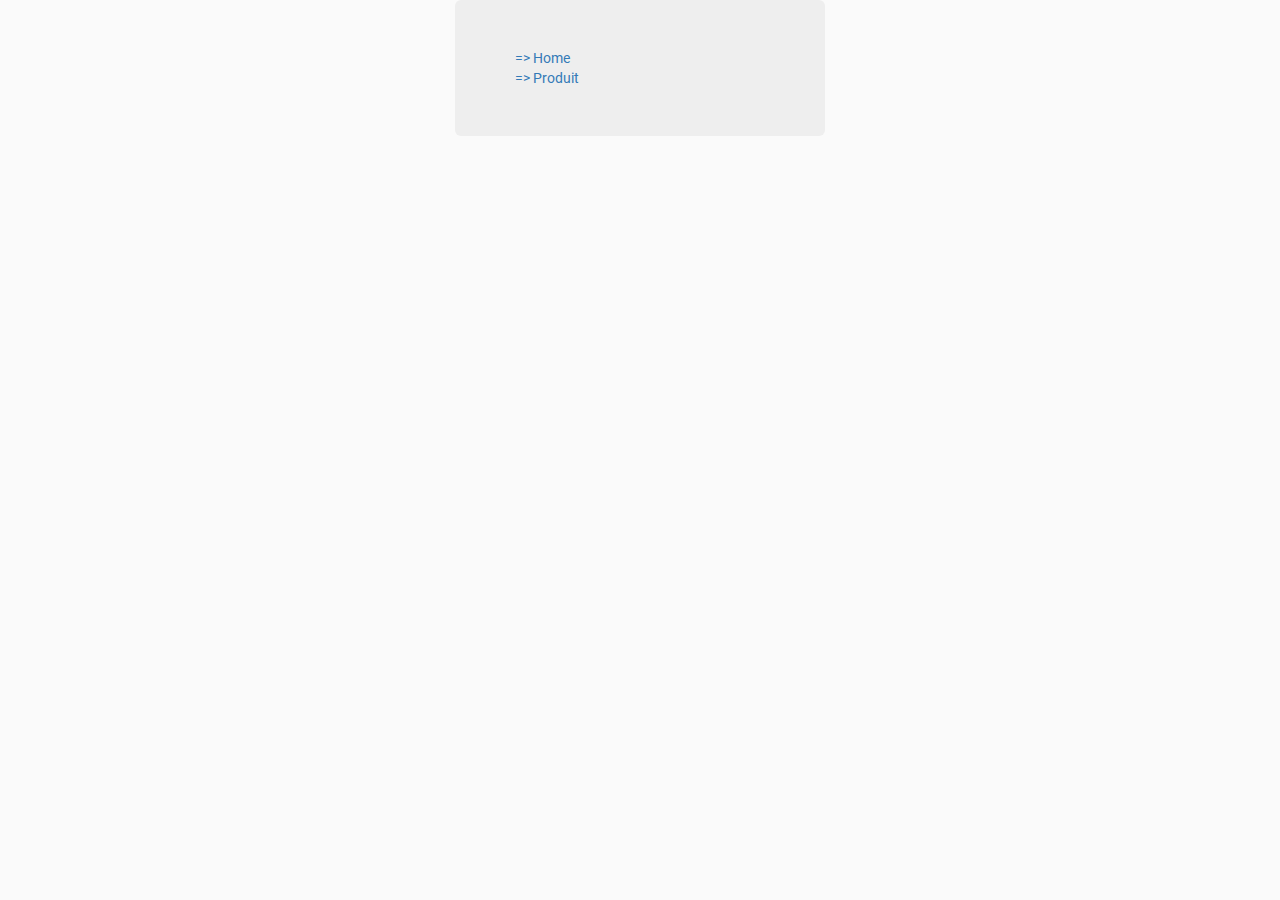
==== all-link.html @ de7637de "first-commit" ====
<!DOCTYPE html>
<html lang="en">
<head>
    <meta charset="UTF-8">
    <title>ALL LINKS (Brando) | BRANDO</title>
    <meta content="width=device-width, initial-scale=1" name="viewport">
    <link href="favicon.ico" rel="shortcut icon" type="image/x-icon">
    <link href="assets/stylesheets/font-awesome.min.css" rel="stylesheet">
    <link href="assets/stylesheets/animate.min.css" rel="stylesheet">
    <link href="assets/stylesheets/owl.carousel.min.css" rel="stylesheet">

    <!-- Magnific Popup core CSS file -->
    <link href="assets/stylesheets/bootstrap.min.css" rel="stylesheet">
    <link href="assets/css/style.css" rel="stylesheet">

</head>
<body class="home-page">

<div class="container">
    <div class="row">
        <div class="col-md-4 col-md-offset-4">
            <div class="jumbotron">

                <ul>
                    <li><a href="index.html" target="_blank">=> Home</a></li>
                    <li><a href="produit.html" target="_blank">=> Produit</a></li>
                </ul>

            </div>
        </div>
    </div>
</div>


<a href="#" id="scroll" style="display: inline;"><span></span></a>
<!--script-src-->
<script src="assets/js/jquery.min.js"></script>
<script src="assets/js/bootstrap.min.js"></script>
<script src="assets/js/owl.carousel.min.js"></script>

<script src="assets/js/custom.js"></script>

</body>
</html>
---- assets/css/style.css ----
@import "https://fonts.googleapis.com/css2?family=Open+Sans:ital,wght@0,300;0,400;0,600;0,700;0,800;1,300;1,400&display=swap";
@font-face {
  font-family: 'Roboto-regular';
  src: url("../fonts/Roboto-Regular.eot");
  src: url("../fonts/Roboto-Regular.eot?#iefix") format("embedded-opentype"), url("../fonts/Roboto-Regular.woff2") format("woff2"), url("../fonts/Roboto-Regular.woff") format("woff"), url("../fonts/Roboto-Regular.ttf") format("truetype"), url("../fonts/Roboto-Regular.svg#Roboto") format("svg"); }
@font-face {
  font-family: 'Roboto-bold';
  src: url("../fonts/Roboto-Bold.eot");
  src: url("../fonts/Roboto-Bold.eot?#iefix") format("embedded-opentype"), url("../fonts/Roboto-Bold.woff2") format("woff2"), url("../fonts/Roboto-Bold.woff") format("woff"), url("../fonts/Roboto-Bold.ttf") format("truetype"), url("../fonts/Roboto-Bold.svg#Roboto") format("svg"); }
@font-face {
  font-family: 'Helvetica Neue LT Light';
  font-style: normal;
  font-weight: normal;
  src: local("../fonts/Helvetica Neue LT Light"), url("../fonts/Helvetica Neue LT 45 Light.woff") format("woff"); }
@font-face {
  font-family: 'Helvetica Neue LT Bold';
  font-style: normal;
  font-weight: normal;
  src: local("../fonts/Helvetica Neue LT Bold"), url("../fonts/Helvetica Neue LT 75 Bold.woff") format("woff"); }
@font-face {
  font-family: 'Helvetica Neue LT Medium';
  font-style: normal;
  font-weight: normal;
  src: local("../fontsh/Helvetica Neue LT Medium"), url("../fonts/Helvetica Neue LT 65 Medium.woff") format("woff"); }
@font-face {
  font-family: 'Helvetica Neue LT Black';
  font-style: normal;
  font-weight: normal;
  src: local("../fonts/Helvetica Neue LT Black"), url("../fonts/Helvetica Neue LT 95 Black.woff") format("woff"); }
/*=====================================================================
==========================   all-mixing-scss  =========================
========================================================================*/
/* output CSS
.icon-save {
  color: green;
}
.icon-cancel {
  color: gray;
}
.icon-delete {
  color: red;
} */
/*=====================================================================
==========================   main-css-all-pages  =========================
========================================================================*/
body {
  float: left;
  width: 100%;
  position: relative;
  margin: 0;
  padding: 0;
  font-family: 'Roboto-regular';
  background: #fafafa; }

.container-fluid {
  padding-left: 20px;
  padding-right: 20px; }
  @media (min-width: 1850px) {
    .container-fluid {
      width: 1830px; } }
  @media (max-width: 768px) {
    .container-fluid {
      padding-left: 15px;
      padding-right: 15px; } }

/*=====================================================================
==========================   font-face  =========================
========================================================================*/
a, a:hover, a:active, a:focus, a:link, a:visited {
  text-decoration: none;
  transition: 0.5s;
  -webkit-transition: 0.5s;
  -ms-transition: 0.5s;
  -moz-transition: 0.5s;
  -o-transition: 0.5s; }

select {
  cursor: pointer !important; }

ul {
  margin: 0;
  padding: 0;
  list-style: none; }

a, p, h1, h2, h3, h4, h5, h6, li, ul {
  margin: 0;
  padding: 0;
  transition: .5s; }

.vertical-block {
  float: left;
  width: 100%;
  position: relative;
  display: table;
  height: 100%; }
  .vertical-block .cell {
    display: table-cell;
    vertical-align: middle; }

button, .btn, .form-control, input {
  border-radius: 0px;
  -webkit-border-radius: 0px;
  -ms-border-radius: 0px;
  -moz-border-radius: 0px;
  -o-border-radius: 0px;
  box-shadow: none;
  -webkit-box-shadow: none;
  -ms-box-shadow: none;
  -moz-box-shadow: none;
  -o-box-shadow: none; }
  button:focus, button:active, button:visited, .btn:focus, .btn:active, .btn:visited, .form-control:focus, .form-control:active, .form-control:visited, input:focus, input:active, input:visited {
    outline: none;
    box-shadow: none;
    -webkit-box-shadow: none;
    -ms-box-shadow: none;
    -moz-box-shadow: none;
    -o-box-shadow: none;
    border-radius: 0px;
    -webkit-border-radius: 0px;
    -ms-border-radius: 0px;
    -moz-border-radius: 0px;
    -o-border-radius: 0px; }

/*========================================================================================================
================================ Header Scss ===================================================================
===========================================================================================================*/
header {
  float: left;
  width: 100%;
  position: relative;
  padding: 30px 0 0; }
  @media (max-width: 767px) {
    header {
      padding-top: 15px; } }
  @media (max-width: 425px) {
    header {
      padding-top: 25px; } }
  @media (max-width: 767px) {
    header .col-custom-6 {
      position: absolute;
      top: 15px;
      right: 0; } }
  @media (max-width: 425px) {
    header .col-custom-6 {
      position: absolute;
      top: 10px;
      right: 0;
      left: 0; }
      header .col-custom-6 .service-client {
        text-align: center; } }

.logo-sec {
  margin-bottom: 5px; }
  @media (max-width: 425px) {
    .logo-sec {
      margin-top: 15px; } }
  .logo-sec a {
    display: block; }
    .logo-sec a img {
      -webkit-mix-blend-mode: multiply;
      -moz-mix-blend-mode: multiply;
      -ms-mix-blend-mode: multiply;
      -o-mix-blend-mode: multiply;
      mix-blend-mode: multiply; }
      @media (max-width: 425px) {
        .logo-sec a img {
          margin: 0 auto 15px; } }

.service-client {
  text-align: right;
  margin-bottom: 5px; }
  @media (max-width: 992px) {
    .service-client {
      margin-bottom: 15px; } }
  .service-client a {
    font-family: 'Roboto-regular';
    text-transform: uppercase;
    font-size: 12px;
    color: #656565;
    letter-spacing: 0.95px; }

.mon-panier {
  float: right;
  text-align: right;
  margin-bottom: 5px; }
  @media (max-width: 992px) {
    .mon-panier {
      float: none;
      margin-bottom: 15px; } }
  @media (max-width: 992px) {
    .mon-panier img {
      display: inline-block; } }
  .mon-panier a {
    font-family: 'Roboto-regular';
    color: #656565;
    font-size: 10.62px;
    text-transform: uppercase;
    letter-spacing: 0.5px;
    padding-right: 7px;
    display: block; }
    @media (max-width: 992px) {
      .mon-panier a {
        margin-bottom: 5px; } }
    .mon-panier a img {
      display: inline-block;
      position: relative;
      top: -2px;
      left: 7px;
      -webkit-mix-blend-mode: multiply;
      -moz-mix-blend-mode: multiply;
      -ms-mix-blend-mode: multiply;
      -o-mix-blend-mode: multiply;
      mix-blend-mode: multiply; }
    .mon-panier a .curPointer {
      margin-top: 12px; }

.amazon-sec {
  margin-top: -5px;
  float: right;
  margin-bottom: 5px; }
  .amazon-sec p {
    font-family: 'Roboto-regular';
    font-size: 14px;
    color: #000;
    letter-spacing: -0.2px;
    margin-bottom: 7px; }
  .amazon-sec a {
    display: block; }
    .amazon-sec a img {
      -webkit-mix-blend-mode: multiply;
      -moz-mix-blend-mode: multiply;
      -ms-mix-blend-mode: multiply;
      -o-mix-blend-mode: multiply;
      mix-blend-mode: multiply; }

@media (max-width: 767px) {
  .navbar-collapse {
    background: #f89c13; } }

.navbar-custom {
  margin-bottom: 0;
  min-height: auto; }
  .navbar-custom .navbar-nav li {
    border-right: 1px solid #dcdcdc; }
    @media (max-width: 767px) {
      .navbar-custom .navbar-nav li {
        border-right: none;
        border-bottom: 1px solid #ea8e04; } }
    .navbar-custom .navbar-nav li:last-child {
      border: none; }
    .navbar-custom .navbar-nav li a {
      font-family: 'Roboto-regular';
      color: #000;
      font-size: 17px;
      letter-spacing: -0.3px;
      padding: 10px 18px; }
      .navbar-custom .navbar-nav li a:hover, .navbar-custom .navbar-nav li a:focus, .navbar-custom .navbar-nav li a:active, .navbar-custom .navbar-nav li a.active {
        background: none;
        border-color: transparent;
        color: #f89c13; }
        @media (max-width: 767px) {
          .navbar-custom .navbar-nav li a:hover, .navbar-custom .navbar-nav li a:focus, .navbar-custom .navbar-nav li a:active, .navbar-custom .navbar-nav li a.active {
            color: #000; } }
      @media (max-width: 767px) {
        .navbar-custom .navbar-nav li a {
          text-align: center; } }
  .navbar-custom .navbar-toggle {
    background: #f89c13; }
    .navbar-custom .navbar-toggle .icon-bar {
      background: #000; }

@media (max-width: 767px) {
  .mediaFlex_row {
    display: flex;
    flex-wrap: wrap;
    justify-content: center;
    align-self: center; } }

.col-lg-1, .col-lg-10, .col-lg-11, .col-lg-12, .col-lg-2, .col-lg-3, .col-lg-4, .col-lg-5, .col-lg-6, .col-lg-7, .col-lg-8, .col-lg-9, .col-md-1, .col-md-10, .col-md-11, .col-md-12, .col-md-2, .col-md-3, .col-md-4, .col-md-5, .col-md-6, .col-md-7, .col-md-8, .col-md-9, .col-sm-1, .col-sm-10, .col-sm-11, .col-sm-12, .col-sm-2, .col-sm-3, .col-sm-4, .col-sm-5, .col-sm-6, .col-sm-7, .col-sm-8, .col-sm-9, .col-xs-1, .col-xs-10, .col-xs-11, .col-xs-12, .col-xs-2, .col-xs-3, .col-xs-4, .col-xs-5, .col-xs-6, .col-xs-7, .col-xs-8, .col-xs-9 {
  padding-left: 10px;
  padding-right: 10px; }

.navbar-header {
  position: absolute;
  z-index: 9;
  top: -40px;
  left: 15px; }

.hamburger {
  overflow: visible;
  margin: 0;
  cursor: pointer;
  transition-timing-function: linear;
  transition-duration: 0.15s;
  transition-property: opacity, filter;
  text-transform: none;
  color: inherit;
  border: 0;
  background-color: transparent;
  display: none;
  width: 20px; }
  @media (max-width: 767px) {
    .hamburger {
      display: block; } }
  .hamburger:hover {
    opacity: 0.7; }
  .hamburger .hamburger-box {
    position: relative;
    display: block;
    height: 16px; }
    .hamburger .hamburger-box .hamburger-inner {
      background-color: #000;
      position: absolute;
      width: 21px;
      height: 2px;
      transition-property: transform;
      border-radius: 4px;
      top: auto;
      bottom: 0;
      transition-delay: 0.13s;
      transition-timing-function: cubic-bezier(0.55, 0.055, 0.675, 0.19);
      transition-duration: 0.13s;
      left: -2px; }
      .hamburger .hamburger-box .hamburger-inner:after, .hamburger .hamburger-box .hamburger-inner:before {
        display: block;
        content: "";
        position: absolute;
        width: 21px;
        height: 2px;
        border-radius: 4px;
        background-color: #000; }
      .hamburger .hamburger-box .hamburger-inner:after {
        top: -12px;
        transition: top 0.2s cubic-bezier(0.33333, 0.66667, 0.66667, 1) 0.2s, opacity 0.1s linear;
        bottom: -10px; }
      .hamburger .hamburger-box .hamburger-inner:before {
        top: -6px;
        transition: top 0.12s cubic-bezier(0.33333, 0.66667, 0.66667, 1) 0.2s, transform 0.13s cubic-bezier(0.55, 0.055, 0.675, 0.19);
        width: 13px;
        right: 0; }
  .hamburger.is-active .hamburger-inner {
    transition-delay: 0.22s;
    transition-timing-function: cubic-bezier(0.215, 0.61, 0.355, 1);
    transform: translate3d(0, -6px, 0) rotate(-45deg); }
    .hamburger.is-active .hamburger-inner:before {
      top: 0;
      transition: top 0.1s cubic-bezier(0.33333, 0, 0.66667, 0.33333) 0.16s, transform 0.13s cubic-bezier(0.215, 0.61, 0.355, 1) 0.25s;
      transform: rotate(-90deg);
      width: 21px; }
    .hamburger.is-active .hamburger-inner:after {
      top: 0;
      transition: top 0.2s cubic-bezier(0.33333, 0, 0.66667, 0.33333), opacity 0.1s linear 0.22s;
      opacity: 0; }

/*========================================================================================================
================================ Footer Scss ===================================================================
===========================================================================================================*/
footer {
  float: left;
  width: 100%;
  position: relative; }

.footer-bg {
  padding: 60px;
  background: #f5f5f5; }
  @media (max-width: 768px) {
    .footer-bg {
      padding: 50px 30px;
      text-align: center; } }
  @media (max-width: 320px) {
    .footer-bg {
      padding: 30px 15px;
      text-align: center; } }

.footer-menu {
  margin-bottom: 30px; }
  @media (min-width: 992px) {
    .footer-menu {
      margin-bottom: 50px; } }
  .footer-menu h3 {
    font-family: 'Open Sans', sans-serif;
    font-weight: 700;
    color: #000;
    font-size: 14px;
    margin-bottom: 15px; }
  .footer-menu a {
    font-family: 'Open Sans', sans-serif;
    font-weight: 400;
    color: #000;
    font-size: 11px;
    display: block;
    margin-bottom: 8px; }
    .footer-menu a:hover {
      color: #f89c13; }

.copyright p {
  font-family: 'Open Sans', sans-serif;
  font-weight: 300;
  color: #757575;
  font-size: 14px;
  letter-spacing: 0.35px; }

/*========================================================================================================
================================ HOME-PAGE-CSS ===================================================================
===========================================================================================================*/
section {
  float: left;
  width: 100%;
  position: relative; }

.mb20 {
  margin-bottom: 20px; }

.manufacturer-img {
  position: relative;
  overflow: hidden; }
  @media (max-width: 992px) {
    .manufacturer-img {
      height: auto;
      margin-bottom: 20px; } }
  @media (min-width: 992px) {
    .manufacturer-img img {
      position: absolute;
      top: 50%;
      left: 50%;
      -webkit-transform: translate(-50%, -50%);
      -ms-transform: translate(-50%, -50%);
      transform: translate(-50%, -50%);
      min-width: fit-content; } }

.prod-img {
  position: relative;
  overflow: hidden; }
  @media (max-width: 992px) {
    .prod-img {
      height: auto;
      margin-bottom: 20px; } }
  @media (min-width: 992px) {
    .prod-img img {
      position: absolute;
      top: 50%;
      left: 50%;
      -webkit-transform: translate(-50%, -50%);
      -ms-transform: translate(-50%, -50%);
      transform: translate(-50%, -50%);
      min-width: fit-content;
      height: inherit; } }

.full-img {
  margin-bottom: 20px; }

.direct-manufacturer {
  padding: 60px 15px;
  background: #edf2f8;
  margin-bottom: 20px; }
  @media (min-width: 1599px) {
    .direct-manufacturer {
      padding: 60px; } }
  @media screen and (min-width: 1199px) and (max-width: 1599px) {
    .direct-manufacturer {
      padding: 30px 25px; } }
  @media (max-width: 768px) {
    .direct-manufacturer {
      padding: 30px 15px; } }
  .direct-manufacturer h4 {
    font-family: 'Roboto-regular';
    color: #000;
    font-size: 13px;
    letter-spacing: 6.5px;
    margin-bottom: 33px;
    text-transform: uppercase; }
  .direct-manufacturer h3 {
    font-family: 'Roboto-bold';
    font-size: 19px;
    color: #000;
    margin-bottom: 34px;
    min-height: 42px; }
    @media (max-width: 992px) {
      .direct-manufacturer h3 {
        min-height: auto;
        margin-bottom: 20px; } }
    @media (max-width: 767px) {
      .direct-manufacturer h3 {
        font-size: 18px;
        margin-bottom: 15px; } }
  .direct-manufacturer p {
    font-family: 'Roboto-regular';
    color: #4d4d4d;
    font-size: 15px;
    margin-bottom: 20px;
    letter-spacing: -0.1px;
    line-height: 1.67; }
    @media (max-width: 767px) {
      .direct-manufacturer p {
        margin-bottom: 15px; } }
  .direct-manufacturer h2 {
    font-family: 'Roboto-regular';
    color: #000;
    font-size: 44.39px;
    margin-bottom: 35px; }
    .direct-manufacturer h2 .euro-icon {
      font-size: 21px;
      position: relative;
      top: -24px;
      left: -12px; }
  .direct-manufacturer-img {
    position: relative; }
    .direct-manufacturer-img img {
      width: 100%; }
    .direct-manufacturer-img a {
      position: absolute;
      top: 50%;
      left: 50%;
      -webkit-transform: translate(-50%, -50%);
      -ms-transform: translate(-50%, -50%);
      transform: translate(-50%, -50%); }
      @media (max-width: 768px) {
        .direct-manufacturer-img a {
          width: 92%;
          margin: 0 auto; } }
  .direct-manufacturer-sec h3 {
    font-family: 'Helvetica Neue LT Light';
    font-style: normal;
    font-weight: normal;
    font-size: 30px;
    color: #6b6b6b; }
    @media (min-width: 1599px) {
      .direct-manufacturer-sec h3 {
        font-size: 39px; } }
    @media (max-width: 992px) {
      .direct-manufacturer-sec h3 {
        font-size: 24px; } }

.btn-custom {
  font-family: 'Roboto-regular';
  color: #fff;
  font-size: 11.92px;
  text-transform: uppercase;
  padding: 11px 30px 10px;
  text-align: center;
  letter-spacing: 0.5px; }
  .btn-custom.bg-yellow {
    background: #f89c13; }
    .btn-custom.bg-yellow:hover {
      background: #f9b145;
      color: #fff; }
  .btn-custom.bg-black {
    background: #000; }
    .btn-custom.bg-black:hover {
      background: #1a1a1a;
      color: #fff; }

.rightBig-img {
  overflow: hidden;
  position: relative; }
  @media (max-width: 992px) {
    .rightBig-img {
      height: auto; } }
  @media (min-width: 992px) {
    .rightBig-img img {
      position: absolute;
      top: 50%;
      left: 50%;
      -webkit-transform: translate(-50%, -50%);
      -ms-transform: translate(-50%, -50%);
      transform: translate(-50%, -50%);
      min-width: fit-content;
      width: 100%; } }

.manufacturer-details {
  padding: 85px 0; }
  @media (max-width: 992px) {
    .manufacturer-details {
      padding: 30px 15px;
      background: #fff;
      margin-bottom: 20px; } }
  @media (max-width: 768px) {
    .manufacturer-details {
      padding: 30px; } }
  .manufacturer-details p {
    font-family: 'Helvetica Neue LT Light';
    font-style: normal;
    font-weight: normal;
    font-size: 39px;
    color: #949494;
    line-height: 1.25; }
    @media (max-width: 992px) {
      .manufacturer-details p {
        font-size: 35px; } }
    @media (max-width: 768px) {
      .manufacturer-details p {
        font-size: 28px; } }
    @media (max-width: 425px) {
      .manufacturer-details p {
        font-size: 24px; } }

.request-quote {
  position: relative;
  height: 435px;
  background: #edf2f8;
  text-align: center;
  padding: 0 15px; }
  @media (min-width: 1600px) {
    .request-quote {
      height: 583px; } }
  @media (max-width: 992px) {
    .request-quote {
      margin-bottom: 20px; } }
  .request-quote .middle-center {
    position: absolute;
    top: 50%;
    left: 50%;
    -webkit-transform: translate(-50%, -50%);
    -ms-transform: translate(-50%, -50%);
    transform: translate(-50%, -50%);
    width: 100%;
    padding: 0 15px; }
  .request-quote img {
    margin: 0 auto 30px; }
  .request-quote p {
    font-family: 'Roboto-regular';
    color: #4d4d4d;
    font-size: 15px;
    margin-bottom: 40px;
    line-height: 1.67; }

/*========================================================================================================
================================ produit Scss ===================================================================
===========================================================================================================*/
.center-content {
  text-align: center; }
  .center-content h3 a {
    text-decoration: underline;
    font-family: 'Roboto-bold';
    font-size: 17px;
    color: #000; }
  .center-content ul {
    margin-bottom: 35px; }
    .center-content ul li {
      display: inline-block; }
      @media (min-width: 1500px) {
        .center-content ul li {
          margin-right: 15px; } }
      @media (max-width: 768px) {
        .center-content ul li {
          display: block; } }
      .center-content ul li a, .center-content ul li select {
        font-family: 'Roboto-regular';
        font-size: 16px;
        color: #383838;
        border-radius: 4px;
        -webkit-border-radius: 4px;
        -ms-border-radius: 4px;
        -moz-border-radius: 4px;
        -o-border-radius: 4px;
        padding: 10px 23px;
        background: #fff;
        box-shadow: 0 0 6px rgba(32, 33, 36, 0.28);
        -webkit-box-shadow: 0 0 6px rgba(32, 33, 36, 0.28);
        -ms-box-shadow: 0 0 6px rgba(32, 33, 36, 0.28);
        -moz-box-shadow: 0 0 6px rgba(32, 33, 36, 0.28);
        -o-box-shadow: 0 0 6px rgba(32, 33, 36, 0.28);
        display: block;
        margin-bottom: 10px;
        border: none; }
        @media (max-width: 768px) {
          .center-content ul li a, .center-content ul li select {
            width: 100%; } }
      .center-content ul li select {
        -webkit-appearance: none;
        -moz-appearance: none;
        text-indent: 1px;
        text-overflow: ''; }
        .center-content ul li select:active, .center-content ul li select:focus, .center-content ul li select:hover {
          outline: none;
          border: none; }

@media (min-width: 992px) {
  .col-custom-4 {
    width: 37.333333%; } }

@media (min-width: 992px) {
  .col-custom-8 {
    width: 62.666667%; } }

.title-sec {
  text-align: center;
  padding: 65px 15px;
  border: 1px solid #dcdcdc;
  margin-bottom: 10px; }
  @media (max-width: 768px) {
    .title-sec {
      padding: 30px 15px; } }
  .title-sec h3 {
    font-family: 'Helvetica Neue LT Light';
    font-style: normal;
    font-weight: normal;
    font-size: 39px;
    color: #6b6b6b;
    position: relative;
    display: inline-block; }
    @media (max-width: 768px) {
      .title-sec h3 {
        font-size: 24px; } }
    @media (max-width: 375px) {
      .title-sec h3 {
        font-size: 20px; } }
    .title-sec h3:before {
      content: '';
      position: absolute;
      bottom: -4px;
      height: 3px;
      width: 100%;
      background: #be987c; }

/*# sourceMappingURL=style.css.map */
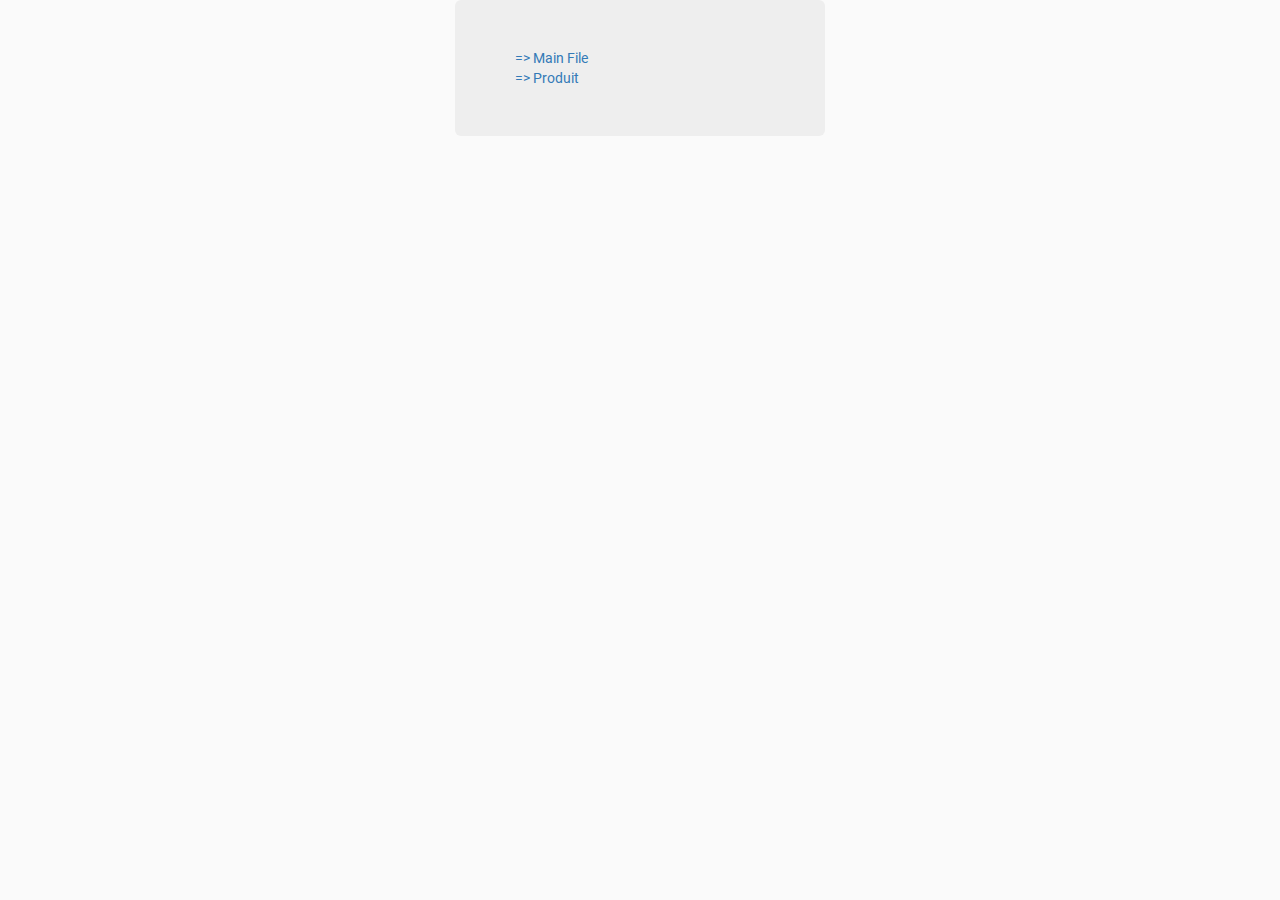
==== commit e13c8381: "all-link" ====
--- a/all-link.html
+++ b/all-link.html
@@ -22,7 +22,7 @@
             <div class="jumbotron">
 
                 <ul>
-                    <li><a href="index.html" target="_blank">=> Home</a></li>
+                    <li><a href="index.html" target="_blank">=> Main File</a></li>
                     <li><a href="produit.html" target="_blank">=> Produit</a></li>
                 </ul>
 
